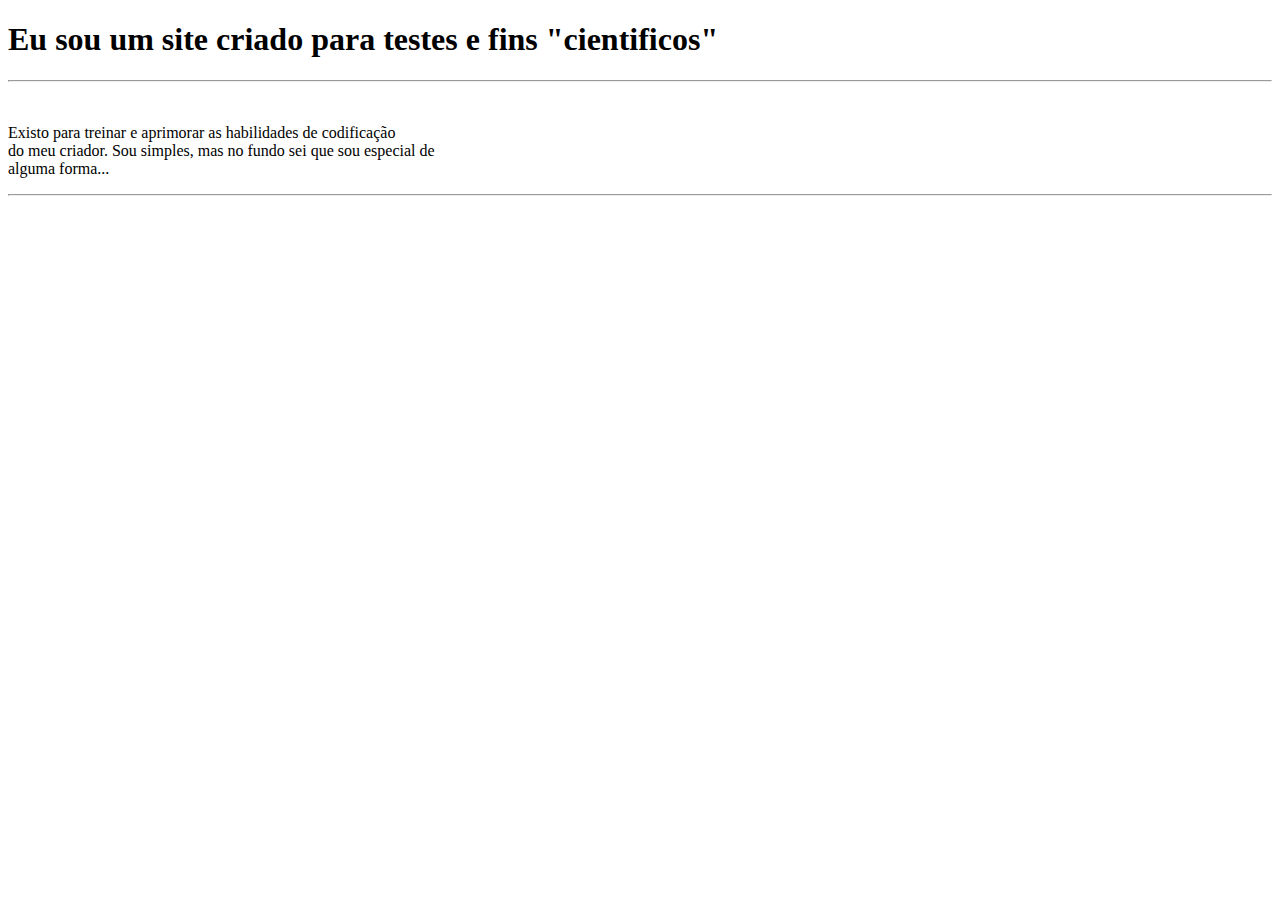
==== index.html @ 5e8b4112 "Create index.html" ====
<!DOCTYPE html>
<html>
    <head>
        <title> learning how to code </title>
    </head>

<body>
<h1>Eu sou um site criado para testes e fins "cientificos"</h1>    
<hr>
<br>
<p>Existo para treinar e aprimorar as habilidades de codificação <br>
do meu criador. Sou simples, mas no fundo sei que sou especial de <br>
alguma forma...</p>
<hr>
</body>

</html>
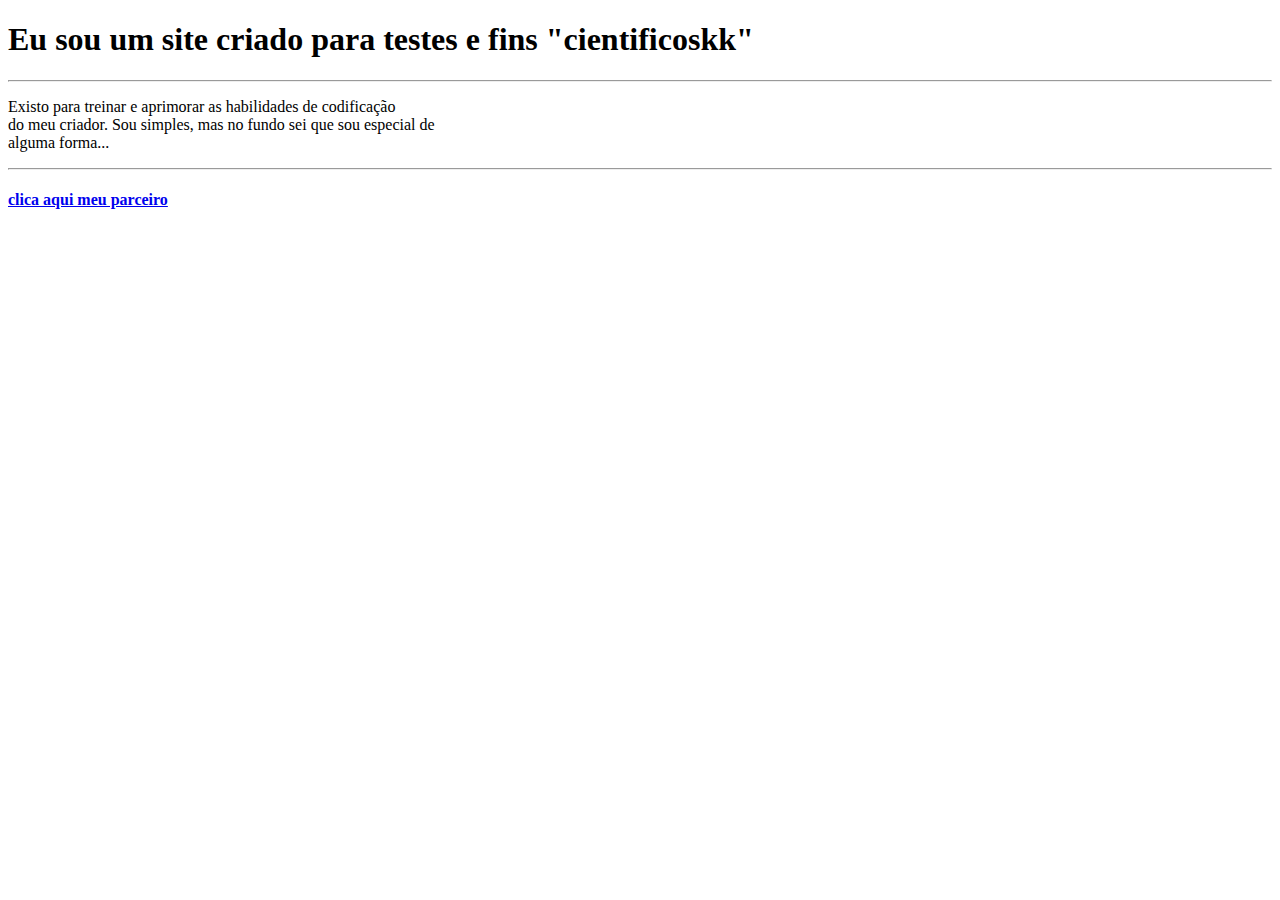
==== commit 851c7f38: "coloquei um hiperlink" ====
--- a/index.html
+++ b/index.html
@@ -5,13 +5,14 @@
     </head>
 
 <body>
-<h1>Eu sou um site criado para testes e fins "cientificos"</h1>    
+<h1>Eu sou um site criado para testes e fins "cientificoskk"</h1>    
 <hr>
-<br>
 <p>Existo para treinar e aprimorar as habilidades de codificação <br>
 do meu criador. Sou simples, mas no fundo sei que sou especial de <br>
 alguma forma...</p>
 <hr>
+<a href="https://www.youtube.com/"><h4>clica aqui meu parceiro</h4></a>
+</a>
 </body>
 
 </html>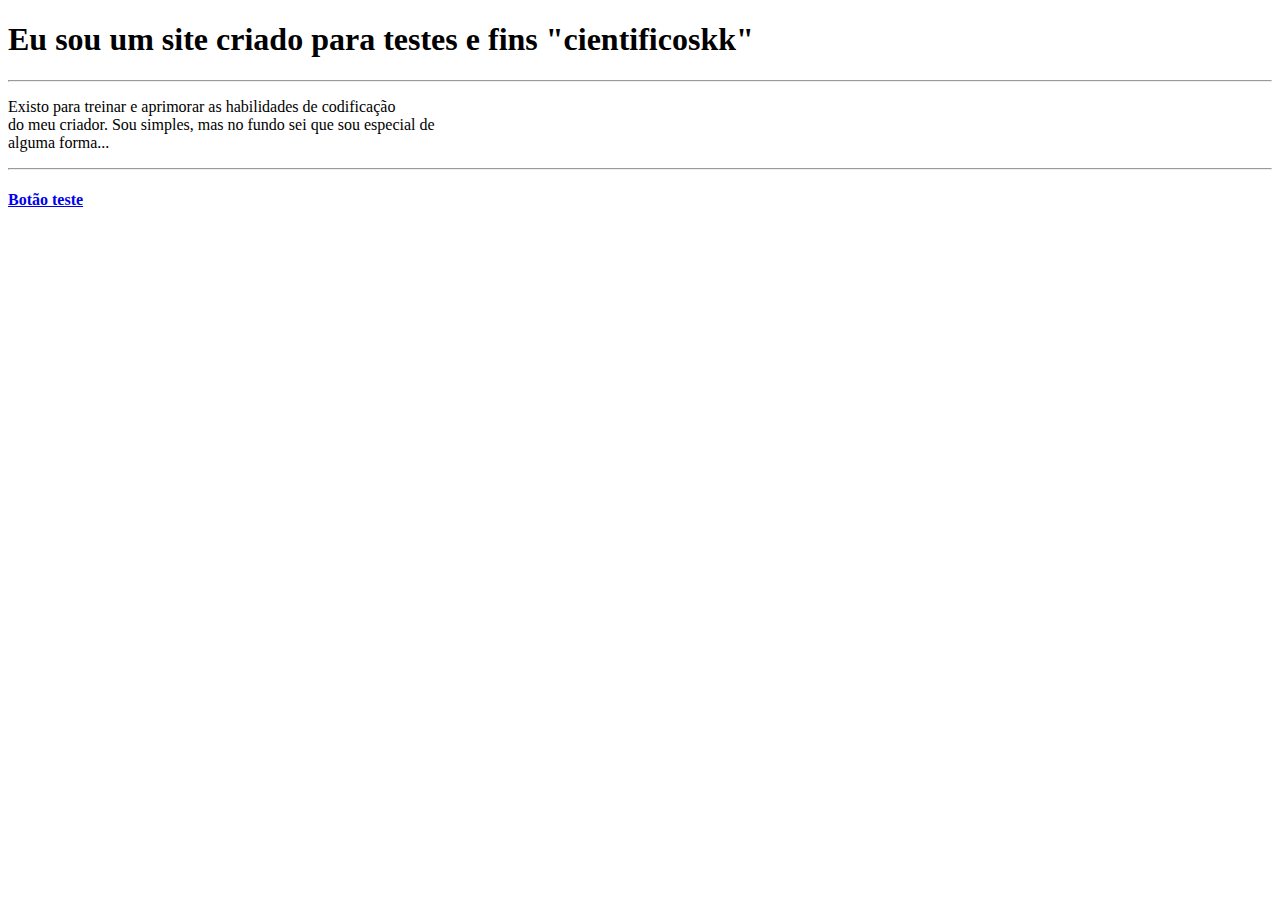
==== commit f9229929: "usei o git bash pela primeira vez" ====
--- a/index.html
+++ b/index.html
@@ -11,7 +11,7 @@
 do meu criador. Sou simples, mas no fundo sei que sou especial de <br>
 alguma forma...</p>
 <hr>
-<a href="https://www.youtube.com/"><h4>clica aqui meu parceiro</h4></a>
+<a href="https://www.youtube.com/"><h4>Botão teste</h4><title>na teoria ele te direciona para o youtube</title></a>
 </a>
 </body>
 
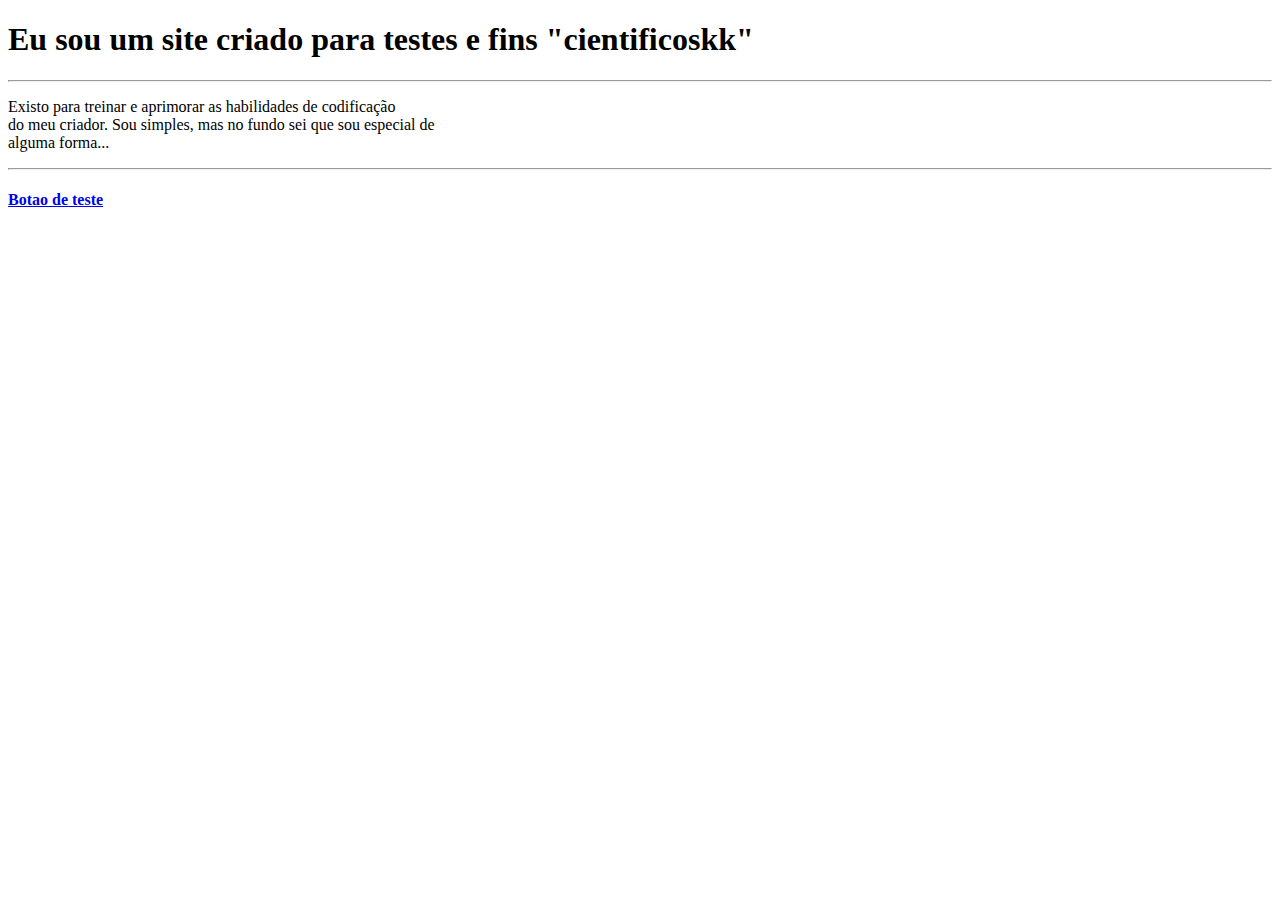
==== commit 46eb5f35: "comitei direto pelo vs code" ====
--- a/index.html
+++ b/index.html
@@ -11,7 +11,7 @@
 do meu criador. Sou simples, mas no fundo sei que sou especial de <br>
 alguma forma...</p>
 <hr>
-<a href="https://www.youtube.com/"><h4>Botão teste</h4><title>na teoria ele te direciona para o youtube</title></a>
+<a href="https://www.youtube.com/"><h4>Botao de teste</h4><title>na teoria ele te direciona para o youtube</title></a>
 </a>
 </body>
 
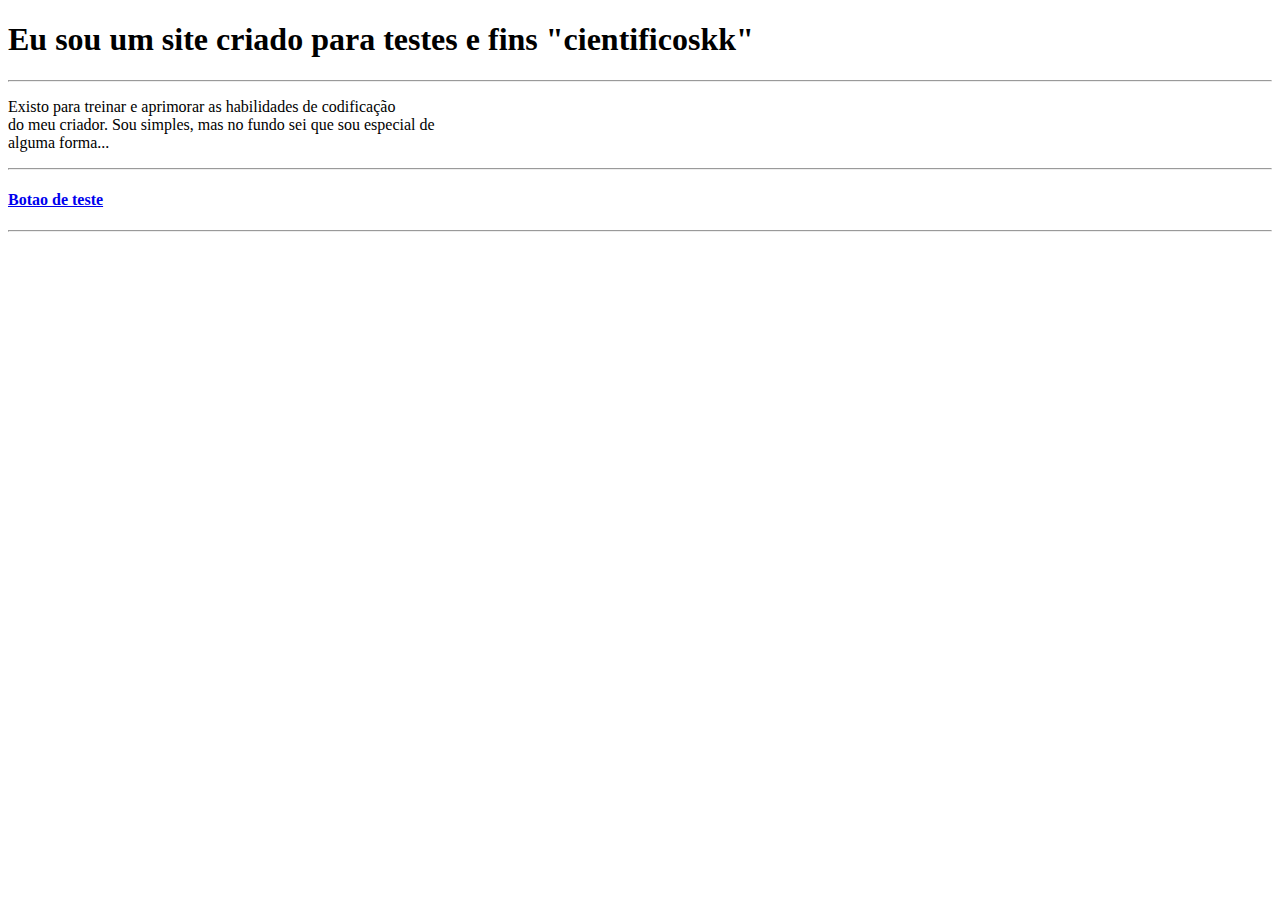
==== commit 03c645b6: "adicionei uma nova branch sla" ====
--- a/index.html
+++ b/index.html
@@ -13,6 +13,7 @@
 <hr>
 <a href="https://www.youtube.com/"><h4>Botao de teste</h4><title>na teoria ele te direciona para o youtube</title></a>
 </a>
+<hr>
 </body>
 
 </html>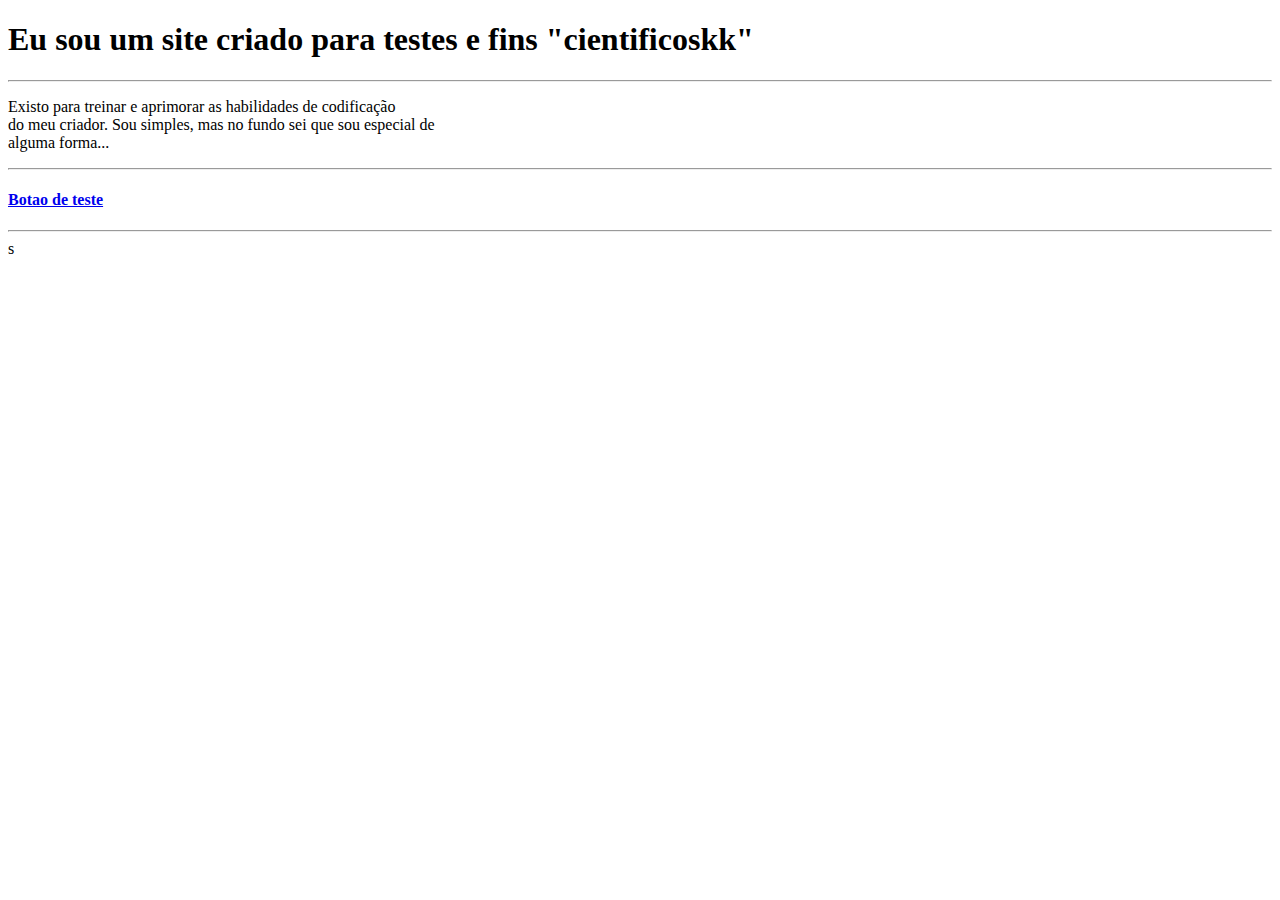
==== commit b77172e7: "adicionando algumas coisas na página secundária" ====
--- a/index.html
+++ b/index.html
@@ -1,6 +1,7 @@
 <!DOCTYPE html>
 <html>
     <head>
+        <!--fiz uma branch commitei e depois fiz um merge e é isso aí-->
         <title> learning how to code </title>
     </head>
 
@@ -11,9 +12,9 @@
 do meu criador. Sou simples, mas no fundo sei que sou especial de <br>
 alguma forma...</p>
 <hr>
-<a href="https://www.youtube.com/"><h4>Botao de teste</h4><title>na teoria ele te direciona para o youtube</title></a>
+<a href="index2.html"><h4>Botao de teste</h4><title>na teoria ele te direciona para a página secundária</title></a>
 </a>
 <hr>
-</body>
+</body>s
 
 </html>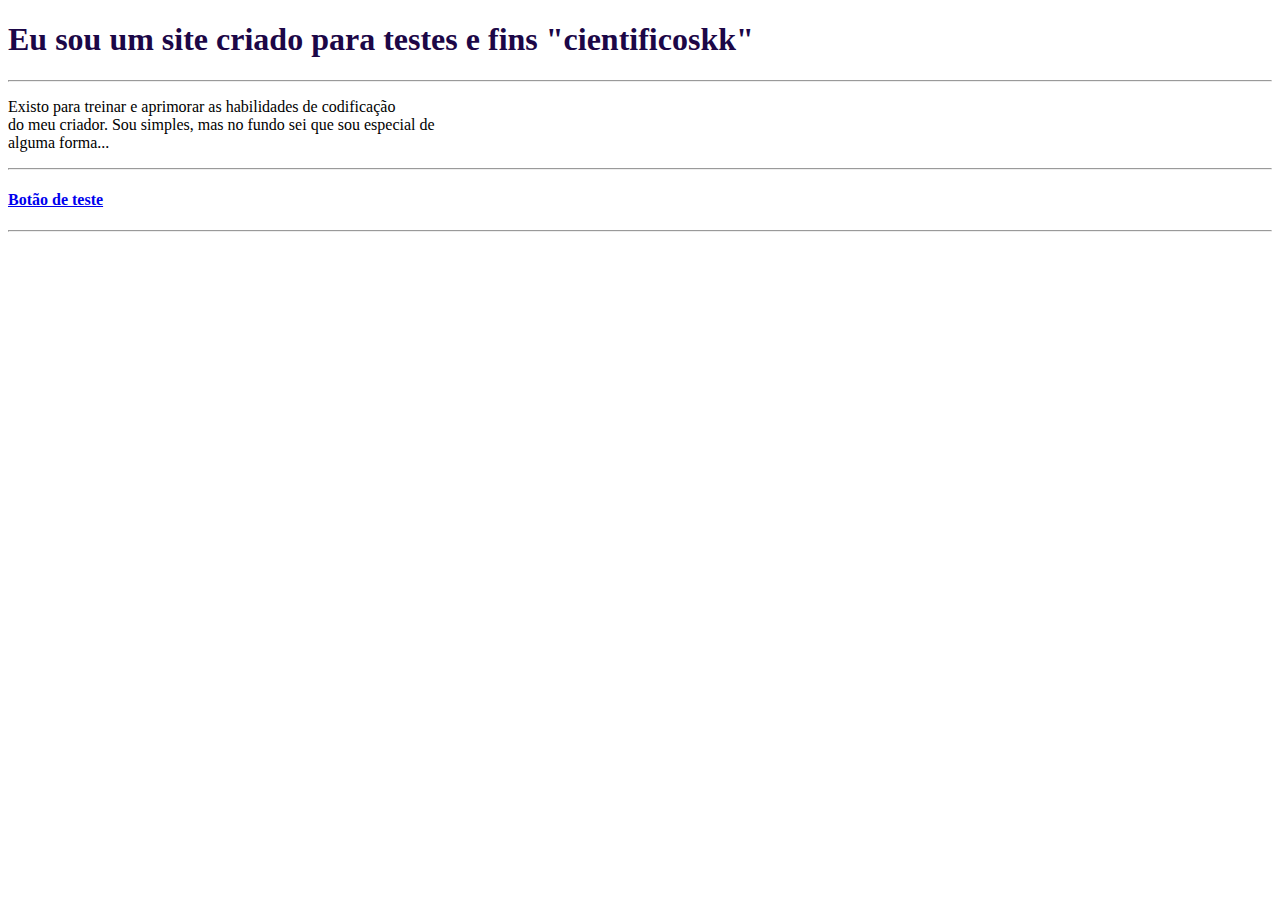
==== commit aa36f4ee: "Aprendendo a usar o css" ====
--- a/index.html
+++ b/index.html
@@ -1,9 +1,10 @@
 <!DOCTYPE html>
 <html>
     <head>
-        <!--fiz uma branch commitei e depois fiz um merge e é isso aí-->
+        
         <title> learning how to code </title>
     </head>
+    <link rel="stylesheet" href="estilos/style.css">
 
 <body>
 <h1>Eu sou um site criado para testes e fins "cientificoskk"</h1>    
@@ -12,9 +13,9 @@
 do meu criador. Sou simples, mas no fundo sei que sou especial de <br>
 alguma forma...</p>
 <hr>
-<a href="index2.html"><h4>Botao de teste</h4><title>na teoria ele te direciona para a página secundária</title></a>
+<a href="index2.html"><h4>Botão de teste</h4><title>na teoria ele te direciona para a página secundária</title></a>
 </a>
 <hr>
-</body>s
+</body>
 
 </html>--- a/estilos/style.css
+++ b/estilos/style.css
@@ -0,0 +1 @@
+h1 {color: rgb(28, 7, 71);}